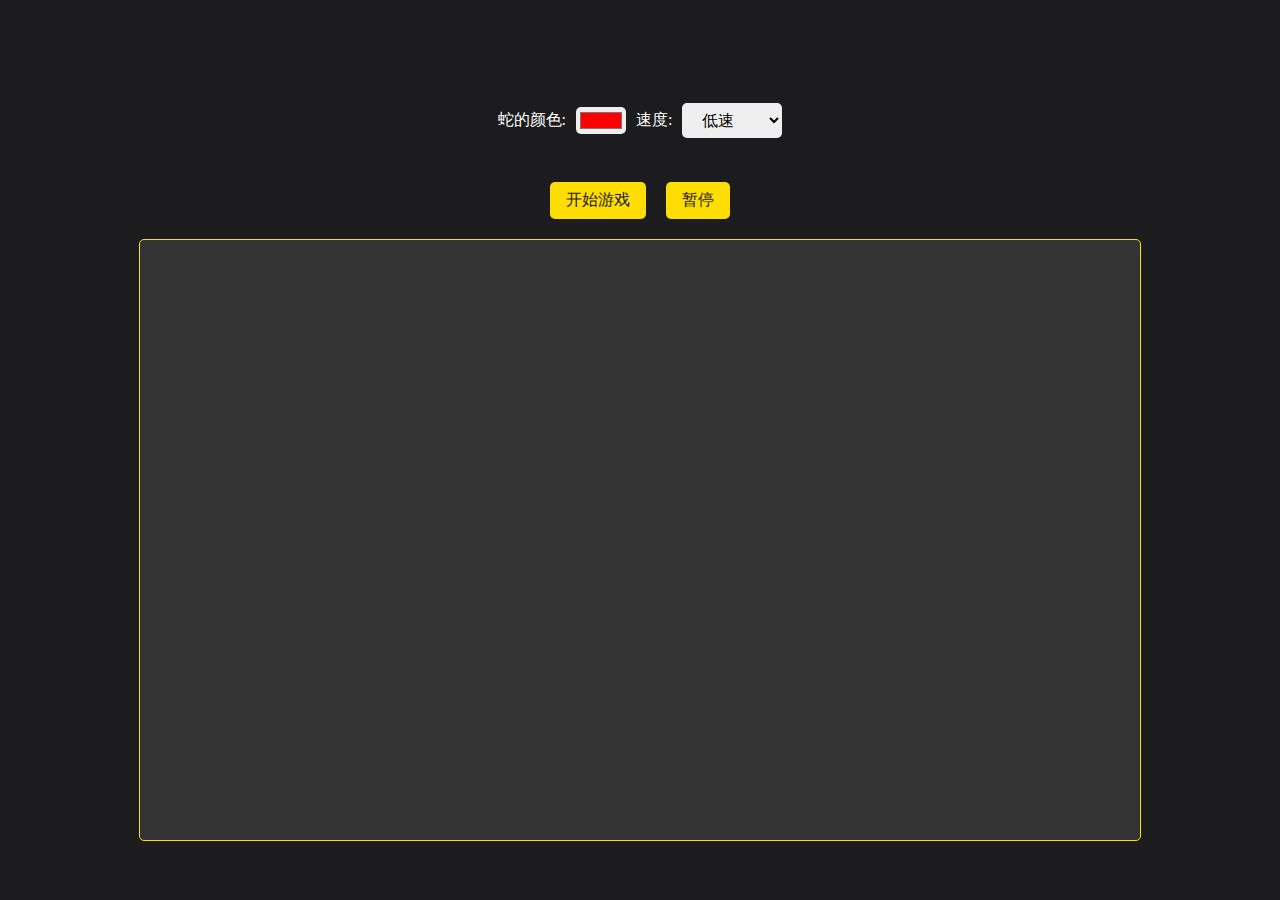
==== snake/index.html @ b778a09e "五子棋增加移动端屏幕适配" ====
<!DOCTYPE html>
<html>

<head>
    <title>彩色贪吃蛇</title>
    <!-- <link rel="stylesheet" href="style.css"> -->
    <style>
        /* 引入游戏化字体 */
        @font-face {
            font-family: 'PressStart2P';
            src: url('https://fonts.gstatic.com/s/pressstart2p/v14/e3t4euO8T-267oIAQAu6jDQyK3nVivNm4I81.woff2') format('woff2');
        }

        body {
            margin: 0;
            display: flex;
            flex-direction: column;
            align-items: center;
            justify-content: center;
            min-height: 100vh;
            background-color: #1c1c1e;
            color: #fff;
        }

        .game-container {
            text-align: center;
        }

        .controls {
            margin: 20px 0;
            display: flex;
            flex-direction: column;
            align-items: center;
        }
/* 
        .controls > div {
            margin-bottom: 15px;
        }

        label {
            margin-right: 10px;
        } */

        button {
            padding: 8px 16px;
            margin: 0 10px;
            font-size: 16px;
            cursor: pointer;
            background-color: #fedd03;
            color: #1c1c1e;
            border: none;
            border-radius: 5px;
            transition: background-color 0.3s ease;
        }

        button:hover {
            background-color: #f52d00;
            color: #fff;
        }

        #colorPicker {
            margin: 0 10px;
            border: none;
            border-radius: 5px;
            cursor: pointer;
        }

        .speed-controls {
            margin: 15px 0;
            display: flex;
            justify-content: center; /* 保持水平居中 */
            align-items: center; /* 垂直居中 */
            gap: 10px;
        }

        .speed-controls select {
            padding: 8px 16px;
            font-size: 16px;
            border: none;
            border-radius: 5px;
            cursor: pointer;
        }

        .start-pause-buttons {
            margin-top: 20px;
            display: flex;
            justify-content: center;
        }

        .canvas-container {
            position: relative;
            display: flex;
            justify-content: center;
            align-items: center;
        }

        #gameCanvas {
            border: 1px solid #fedd03;
            background-color: #333;
            border-radius: 5px;
        }

        #countdown {
            font-family: 'PressStart2P', cursive;
            font-weight: bold;
            font-size: 100px;
            position: absolute;
            top: 50%;
            left: 50%;
            transform: translate(-50%, -50%);
            z-index: 1; /* 确保在 gameCanvas 之上 */
            /* 设置文字渐变色 */
            background-image: linear-gradient(to right, #fedd03, #f52d00);
            -webkit-background-clip: text;
            background-clip: text;
            -webkit-text-fill-color: transparent;
        }
    </style>
</head>

<body>
    <div class="game-container">
        <div class="controls">
            <div style="display: flex; justify-content: center; align-items: center;">
                <p>蛇的颜色: </p>
                <input type="color" id="colorPicker" value="#ff0000">
                <div class="speed-controls">
                    <p>速度:</p>
                    <select id="speedSelect" onchange="setSpeed(this.value)">
                        <option value="lowest">超低速</option>
                        <option value="low" selected>低速</option>
                        <option value="medium">中速</option>
                        <option value="high">高速</option>
                    </select>
                </div>
            </div>
            <div class="start-pause-buttons">
                <button id="startBtn" onclick="startGame()">开始游戏</button>
                <button id="pauseBtn" onclick="togglePause()">暂停</button>
            </div>
        </div>
        <div class="canvas-container">
            <div id="countdown"></div>
            <canvas id="gameCanvas" width="1000" height="600"></canvas>
        </div>
    </div>
    <script src="game.js"></script>
</body>

</html>
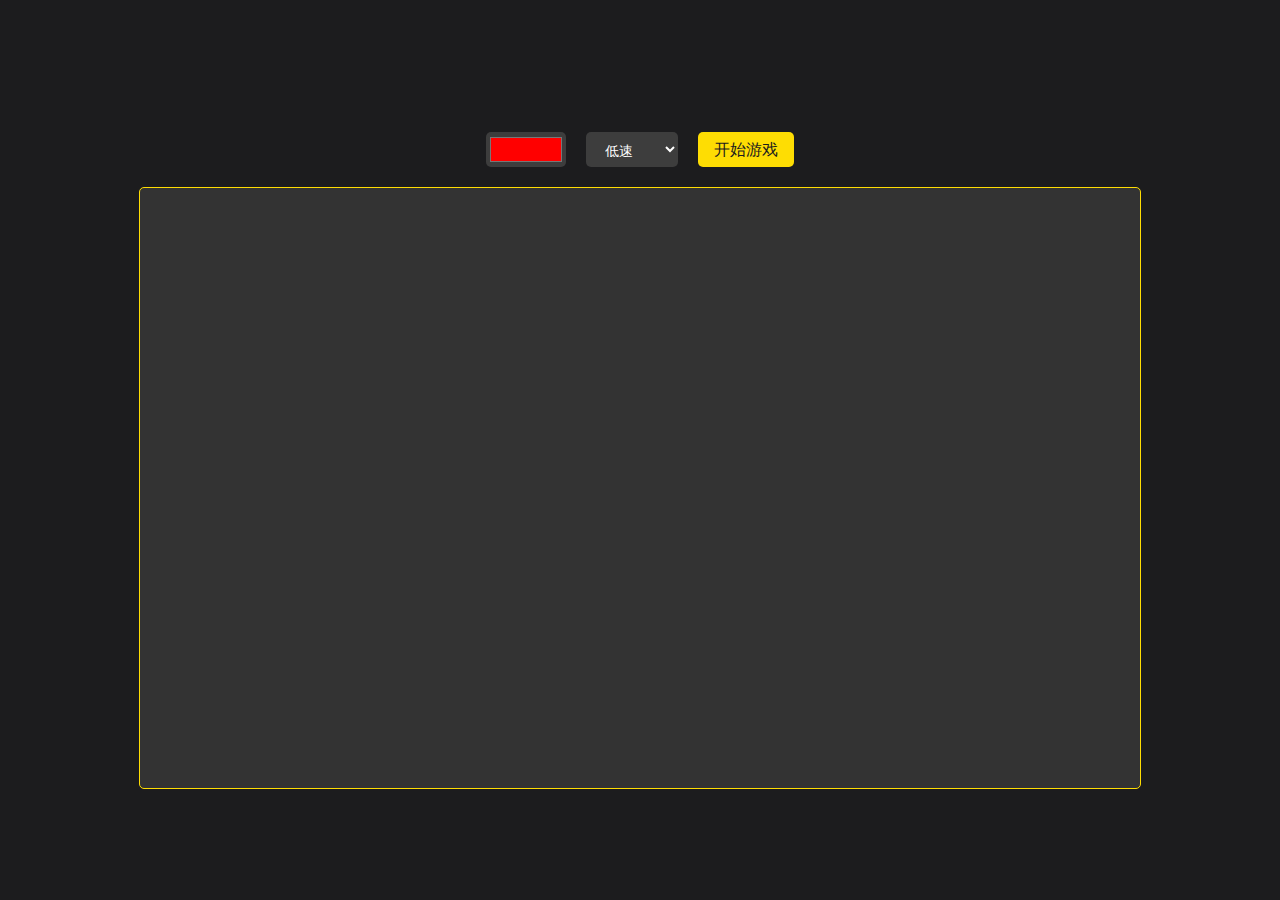
==== commit 67a06200: "优化贪吃蛇控制逻辑和页面UI" ====
--- a/snake/index.html
+++ b/snake/index.html
@@ -3,6 +3,8 @@
 
 <head>
     <title>彩色贪吃蛇</title>
+    <meta charset="UTF-8" name="viewport" content="width=device-width, initial-scale=1.0, maximum-scale=1.0, user-scalable=no">
+
     <!-- <link rel="stylesheet" href="style.css"> -->
     <style>
         /* 引入游戏化字体 */
@@ -29,22 +31,15 @@
         .controls {
             margin: 20px 0;
             display: flex;
-            flex-direction: column;
+            justify-content: center;
             align-items: center;
-        }
-/* 
-        .controls > div {
-            margin-bottom: 15px;
+            gap: 20px;
         }
 
-        label {
-            margin-right: 10px;
-        } */
-
-        button {
+        #gameControlBtn {
             padding: 8px 16px;
-            margin: 0 10px;
             font-size: 16px;
+            height: 35px;
             cursor: pointer;
             background-color: #fedd03;
             color: #1c1c1e;
@@ -53,16 +48,32 @@
             transition: background-color 0.3s ease;
         }
 
-        button:hover {
+        #gameControlBtn:hover {
             background-color: #f52d00;
             color: #fff;
         }
 
         #colorPicker {
-            margin: 0 10px;
+            /* margin: 0 20px; */
+            height: 35px;
+            width: 80px;
             border: none;
             border-radius: 5px;
             cursor: pointer;
+            background-color: #3d3d3d;
+            color: #fff;
+        }
+
+        select {
+            padding: 10px 15px;
+            height: 35px;
+            border-radius: 5px;
+            border: none;
+            font-size: 14px;
+            cursor: pointer;
+            transition: all 0.2s;
+            background-color: #3d3d3d;
+            color: #fff;
         }
 
         .speed-controls {
@@ -121,23 +132,14 @@
 <body>
     <div class="game-container">
         <div class="controls">
-            <div style="display: flex; justify-content: center; align-items: center;">
-                <p>蛇的颜色: </p>
-                <input type="color" id="colorPicker" value="#ff0000">
-                <div class="speed-controls">
-                    <p>速度:</p>
-                    <select id="speedSelect" onchange="setSpeed(this.value)">
-                        <option value="lowest">超低速</option>
-                        <option value="low" selected>低速</option>
-                        <option value="medium">中速</option>
-                        <option value="high">高速</option>
-                    </select>
-                </div>
-            </div>
-            <div class="start-pause-buttons">
-                <button id="startBtn" onclick="startGame()">开始游戏</button>
-                <button id="pauseBtn" onclick="togglePause()">暂停</button>
-            </div>
+            <input type="color" id="colorPicker" value="#ff0000">
+            <select id="speedSelect" onchange="setSpeed(this.value); this.blur();">
+                <option value="lowest">超低速</option>
+                <option value="low" selected>低速</option>
+                <option value="medium">中速</option>
+                <option value="high">高速</option>
+            </select>
+            <button id="gameControlBtn" onclick="toggleGameState(); this.blur();">开始游戏</button>
         </div>
         <div class="canvas-container">
             <div id="countdown"></div>
